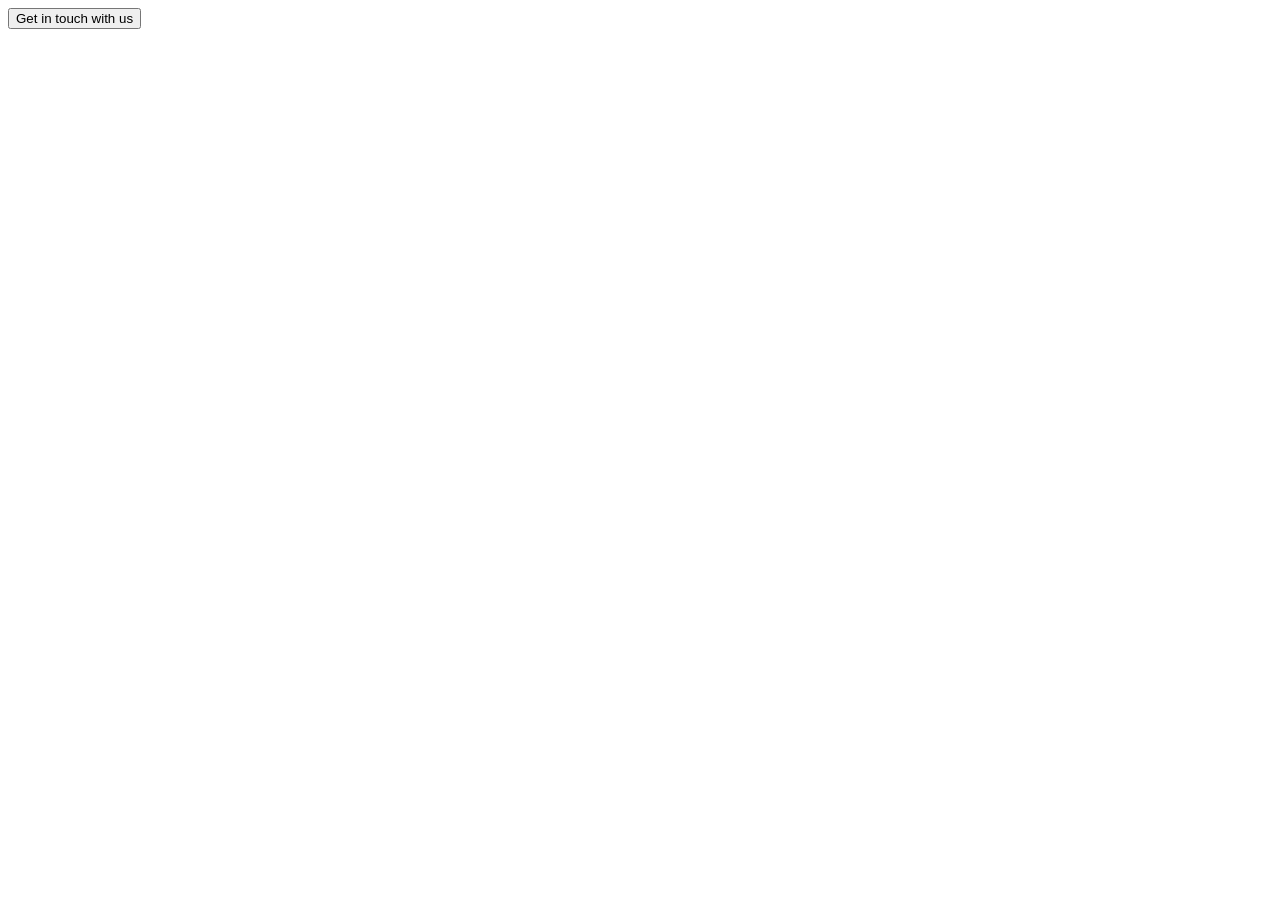
==== bambuser.html @ 5d20b9b1 "1" ====
<!DOCTYPE html>
<html lang="en">
<head>
    <meta charset="UTF-8">
    <meta http-equiv="X-UA-Compatible" content="IE=edge">
    <meta name="viewport" content="width=device-width, initial-scale=1.0">
    <title>Document</title>
</head>
<body>
    <!-- CTA to initiate the call widget -->
<button id="start-one-to-one">Get in touch with us</button>

<script>
// ======================================== Dummy product object ==============================================
  const dummyProductObject = {
      "productId": "1111",
      "title": "Bambuser Hoodie",
      "description": "World's best hoodie",
      "brand": "Bambuser",
      "price": 100,
      "details": [
          "Loose fit",
          "Cropped length",
          "Functional fabric with soft-touch"
      ],
      "slug": "/product/14/bambuser-hoodie/",
      "collection": "Super soft series",
      "original_price": 150,
      "rating": {
          "averageRating": 4,
          "maxValue": 5,
          "numberOfRatings": 23
      },
      "comparableAttributes": [{
          "name": "Material",
          "value": "Cotton",
          "option": "100%"
      },
      {
          "name": "Washing Instructons",
          "value": "Washing Temperature",
          "option": "40 degrees"
      }
      ],
      "relatedProducts": [{
          "title": "Bambuser Cap",
          "sku": "2222",
          "thumbnail": "https://demo.bambuser.shop/wp-content/uploads/2021/09/cap_600x.jpeg",
          "price": 30
      },
      {
          "title": "Bambuser Tote Bag",
          "sku": "3333",
          "thumbnail": "https://demo.bambuser.shop/wp-content/uploads/2020/09/bb-tote.png",
          "price": 5
      }
      ],
      "options": [{
          "name": "Color",
          "optionId": 1,
          "values": [
              "Black",
              "White"
          ]
      },
      {
          "name": "Size",
          "optionId": 2,
          "values": [
              "Small"
          ]
      }
      ],
      "variants": [{
          "variationId": "1111-black-small",
          "title": "Black Bambuser Hoodie",
          "option1": "Black",
          "option2": "Small",
          "available": true,
          "price": 100,
          "original_price": 150,
          "images": [
              "https://demo.bambuser.shop/wp-content/uploads/2021/07/black-hoodie-front.png",
              "https://demo.bambuser.shop/wp-content/uploads/2021/07/black-hoodie-right.jpeg",
              "https://demo.bambuser.shop/wp-content/uploads/2021/07/black-hoodie-back.jpeg",
              "https://demo.bambuser.shop/wp-content/uploads/2021/07/black-hoodie-left.jpeg"
          ]
      },
      {
          "variationId": "1111-white-small",
          "title": "White Bambuser Hoodie",
          "option1": "White",
          "option2": "Small",
          "available": false,
          "price": 100,
          "original_price": 150,
          "images": [
              "https://demo.bambuser.shop/wp-content/uploads/2021/07/white-hoodie-front.png",
              "https://demo.bambuser.shop/wp-content/uploads/2021/07/white-hoodie-right.jpeg",
              "https://demo.bambuser.shop/wp-content/uploads/2021/07/white-hoodie-back.jpeg",
              "https://demo.bambuser.shop/wp-content/uploads/2021/07/white-hoodie-left.jpeg"
          ]
      }
      ]
  };

//======================================== Define your own helper methods ==============================================
  const storeApi = {};

  // Retrieve the product and return the details
  storeApi.getProduct = (productIdentifier) => {
      // TODO: Implement your logic for fetching your own product object
      // e.g. fetch('/products/[productIdentifier]', { method: 'GET' });

      return Promise.resolve(
          dummyProductObject
      );
  };


  // Add product to the native cart by SKU 
  // Return the result (success and reason in case of failure)
  storeApi.addToCart = (sku) => {
      // TODO: Implement your logic for adding a product variation to your native cart
      // e.g. fetch('/cart/add', { method: 'POST', body: JSON.stringify({ sku: sku, quantity: 1 }) });
      return Promise.resolve({
          success: true
      });
  };

  // Update the quantity of a product in the native cart by SKU 
  // Return the result (success and reason in case of failure)
  storeApi.updateItemInCart = (sku, quantity) => {
      // TODO: Implement your logic for updating your native cart
      // e.g. fetch('/cart/update', { method: 'POST', body: JSON.stringify({ sku: sku, quantity: quantity }) });
      return Promise.resolve({
          success: true
      });
  };

  // Remove the product from your native cart by SKU 
  // Return the result (success and reason in case of failure)
  storeApi.removeItemFromCart = (sku, quantity) => {

      // TODO: Implement your logic for removing the product from your native cart
      // e.g. fetch('/cart/remove', { method: 'POST', body: JSON.stringify({ sku: sku, quantity: 0 }) });
      return Promise.resolve({
          success: true
      });

  };


//======================================== Bambuser onReady Handler ==============================================
  window.onBambuserOneToOneReady = function (BambuserOneToOneEmbed) {

      // This method will be invoked when embed.js has loaded and Bambuser
      // One-to-One API is available.
      // Creating an instance directly will allow to detect connect links 
      // that will automatically open the Live Meeting overlay on page load.
      let oneToOneEmbed = new BambuserOneToOneEmbed({
          orgId: 'https%3A%2F%2Fcdn.bambuser.net%2Fgroups%2F104416%2Fbroadcasts%3Fby_authors%3D%26title_contains%3D%26has_any_tags%3D%26has_all_tags%3D%26da_id%3D61d0e630-626a-c456-079e-c985a12f3a1a%26da_timestamp%3D1641995892%26da_signature_method%3DHMAC-SHA256%26da_ttl%3D0%26da_static%3D1%26da_signature%3D3223a5c8cb80a0a0d3d3abafdef477d3f5d6870ba5647dc3163e110be1f36287', // REPLACE THIS WITH YOUR OWN ORG ID
      //  queue: 'QUEUE_ID_HERE', //if not specified, default queue configured from the dashboard will get applied

          // ACTIVATE OVERLAY WIDGET
          // The Overlay Widget (OLW) is an easy way to guide more visitors into the Call Widget.
          // By appearing automatically after configurable amount of seconds it guides visitors towards sales help at the right time.
          smartVariantOverride: 'Side dock', // force OLW variant 'Side dock'. Other option is 'Avatar'

          triggers: [
              'smart', // activate the overlay widget
              'connect-link' // activate the connect link - unrelated to OLW, yet mandatory
          ],
          popupTimeoutSeconds: '5', // after how many seconds OLW appears on the first time page load (default = 60)

          // PROVIDE CUSTOMER DATA​ 
          // Below information will be presented to the Agent during a call
          // You can either provide Build-in properties or custom properties
          // A full list of build in properties can be found on 
          // https://bambuser.com/docs/one-to-one/present-customer-data-to-agent/
          data: {
            firstName: "Joe", 
            lastName: "Doe",
            "Custom Field": "Test",
         },

          // Bambuser follow  ISO 639-1 Code + "-" + ISO 3166-2 as standard locale format.
          // The value should be of type string
          locale: 'en-US', // Call Widget language translation for the end user (default='en-US')
          allowFirstPartyCookies: true, // Configures if embed script is allowed to write first party cookies for tracking purposes (default=true)
          enableScanning: true, // Agent app will scan for barcodes and QR codes when adding product through scanning (default=false)
      });

      // Connect CTA button to open Bambuser One-to-One overlay.
      let button = document.querySelector('#start-one-to-one');
      button.addEventListener('click', () => {
          oneToOneEmbed.show();
      });


      // The Call Widget triggeres 'provide-product-data' event when:
      // 1. When an Agent enters a product identifier in the Agent Tool UI
      // 2. When an Agent clicks on the "Recent Product" in the Agent Tool UI
      // 3. When an Agent clicks on the "Related Product" in the Agent Tool UI
      oneToOneEmbed.on("provide-product-data", (event) => {
          event.products.forEach(async ({
              ref,
              type,
              id: bambuserId
          }) => {

              // Mandatory to handle at least URL and SKU
              // Use the references provided above to fetch your product object
              // Provide product data to the widget using the methods below.

                      // type: "url" | "product-reference" | "scanned-code"
                      // let sku;
                      // if (type === "url") {
                      //    sku = yourMethodToTransformUrlToSku(ref)
                      // } else if (type === "scanned-code") {
                      //    sku = yourMethodToTransformBarcodeToSku(ref)
                      // } else if (type === "product-reference") {
                      //    sku = ref;
                      // }

              // Fetch your product object
              const yourProduct = await storeApi.getProduct(ref);

              // Product mapping​
              oneToOneEmbed.updateProduct(bambuserId, (productFactory) => {

                  return (
                      productFactory

                          // Mandatory
                          // currency of the product
                          .currency("USD")

                          // Mandatory
                          // locale that product is localized to
                          .locale("en-US")

                          // Mandatory
                          // The product method contains a new chain
                          // these are methods specific to this actual product
                          .product((detailFactory) =>
                              detailFactory

                                  // Optional
                                  // Localized name of the product
                                  .name(yourProduct.title)

                                  // Optional 
                                  // Sku of your product
                                  .sku(yourProduct.productId)

                                  // Optional
                                  // Define the index of specific variation
                                  // which will be selected by default when
                                  // agent fetches a product

                                      // Example:
                                      //.defaultVariationIndex(yourMethodToGetVariationIndex(ref, type))
                                  .defaultVariationIndex(0)

                                  // Mandatory
                                  // localized description for the product
                                  .description(yourProduct.description)

                                  // Optional
                                  // URL for product
                                  .url(window.location.origin + yourProduct.slug)

                                  // Mandatory
                                  // The attributes method contains a new chain
                                  // returned array defines any dimensions (e.g. color, size,...) of your product
                                  .attributes((attribute) => {
                                      return yourProduct.options.map((attr) =>

                                          // Mandatory if your products contain more than one variant
                                          // Attribute identifier
                                          attribute(attr.optionId)

                                              // Optional - If not provided, above specifed attribute identifier will replace it
                                              // Localized name of the attribute
                                              // This will show as a dropdown label in agent tool
                                              .name(attr.name)

                                              //Mandatory
                                              // The options method contains a new chain
                                              // Returned array available options of the dimension
                                              .options((option) =>
                                                  attr.values.map((optionName) =>

                                                      // Mandatory
                                                      // Option identifier
                                                      option(optionName)

                                                          // Optional
                                                          // If not provided, above specifed option identifier will replace it
                                                          // Localized name of the option
                                                          // This will show as an option inside a dropdown in agent tool
                                                          .name(optionName)
                                                  )
                                              )
                                      );
                                  })

                                  // Mandatory
                                  // The variations method contains a new chain
                                  // Returned array defines variants (e.g. colors) of your product
                                  .variations((variationFactory) =>
                                      yourProduct.variants.map((variation) =>

                                          // Mandatory
                                          // The variationFactory method contains a new chain
                                          // These are methods specific to this actual product variation
                                          variationFactory()

                                              // Mandatory
                                              // Name of the variation
                                              .name(variation.title)

                                              // Optional
                                              // Displayed below the price of the product
                                              .subtitle(yourProduct.brand)

                                              // Mandatory
                                              // sku (or any other identifier for your product)
                                              // specific down to this variation
                                              .sku(variation.variationId)

                                              // Optional
                                              // Set whether this variation is in stock
                                              // if false, the product wont be able to get added to the cart
                                              // and it will get "Sold out" label when shown in the call
                                              .inStock(variation.available)

                                              // Mandatory
                                              // list of image urls for the variation
                                              // ordered the same as you want it displayed
                                              .imageUrls(variation.images)

                                              // Mandatory 
                                              // The price method contains a new chain
                                              // Defines price for the specific variation
                                              .price((priceFactory) =>
                                                  priceFactory

                                                      // Optional
                                                      // original price (in case current is a sale price)
                                                      .original(variation.original_price)

                                                      // Mandatory
                                                      // current price of the product
                                                      .current(variation.price)
                                              )

                                              // Mandatory if your products contain more than one variant
                                              // The attributes method contains a new chain
                                              // Returned array defines attributes for the unique variation
                                              .attributes((attribute) =>
                                                  yourProduct.options.map((attr) =>

                                                      // Mandatory
                                                      // Attribute identifier and option identifier that identifies the variation
                                                      attribute(
                                                          attr.optionId,
                                                          variation["option" + attr.optionId]
                                                      )
                                                  )
                                              )

                                              // Optional
                                              // List of extra specifications to show when comparing products.
                                              // These will show on top of already specified attributes above
                                              .comparableAttributes((attribute) =>
                                                  yourProduct.comparableAttributes.map((compAttr) =>

                                                      // Mandatory inside comparableAttributes()
                                                      // Attribute identifier and option identifier that identifies the variation
                                                      attribute(compAttr.name, compAttr.option)


                                                          // Optional
                                                          // If not provided, above specifed attribute identifier will replace it
                                                          // Localized name of the comparable attribute
                                                          // This will show as an attribute when comparing products
                                                          .name(compAttr.value)))

                                              // Optional 
                                              // List of related products 
                                              // that will be shown in agent product information view
                                              .relatedProducts((relatedProductFactory) =>
                                                  yourProduct.relatedProducts.map((relatProd) =>

                                                      // Mandatory inside relatedProducts()
                                                      // The relatedProductFactory method contains a new chain
                                                      // These are methods specific to this actual related product
                                                      relatedProductFactory()

                                                          // Mandatory inside relatedProductFactory()
                                                          // Title of the related product
                                                          .title(relatProd.title)

                                                          // Mandatory inside relatedProductFactory()
                                                          // SKU of the related product
                                                          // If agent clicks on the related product, the "provide-product-data" event 
                                                          // will get triggered and pass this specific SKU as a reference
                                                          .sku(relatProd.sku)

                                                          // Mandatory inside relatedProductFactory()
                                                          // string of the thumbnail image url for the related product
                                                          .imageUrl(relatProd.thumbnail)

                                                          // Mandatory inside relatedProductFactory()
                                                          // The price method contains a new chain
                                                          // Defines price for the specific variation
                                                          .price(priceFactory =>
                                                              priceFactory
                                                                  // Mandatory inside priceFactory
                                                                  // current price of the product
                                                                  .current(relatProd.price))
                                                  )
                                              )

                                              // Optional
                                              // Unique selling points of the variant or product 
                                              // displayed on the product display page 

                                              // Options: 
                                              //    BULLETS - expect an array
                                              //    PARAGRAPH - expects a string
                                              .details(detail => [
                                                  detail("BULLETS", yourProduct.details.map(
                                                      (details) => details))
                                              ])

                                              // Optional
                                              // The rating method contains a new chain
                                              // Defines rating for the specific variant or product
                                              /// Rating are displayed as stars 
                                              .rating(ratingFactory =>
                                                  ratingFactory

                                                      // Mandatory inside ratingFactory
                                                      // Specify number max value 
                                                      // This equal to the amount of total stars
                                                      // For best UI experience we do not recommend exceeding 10
                                                      .maxValue(yourProduct.rating.maxValue)

                                                      // Mandatory inside ratingFactory
                                                      // Average rating of your product 
                                                      // This equals to how many amount of total stars are filled
                                                      // Should be equal or lower than the maxValue
                                                      .rating(yourProduct.rating.averageRating)

                                                      // Optional
                                                      // Number rating of your variant or product
                                                      // Displayed next to the star ratings
                                                      .numberOfRatings(yourProduct.rating.numberOfRatings))
                                      )
                                  )
                          )
                  );
              });
          });
      });


      // The Call Widget triggeres 'should-add-item-to-cart' event when:
      // 1. When an agent clicks on Add to Cart button inside the agent tool
      oneToOneEmbed.on('should-add-item-to-cart', (addedItem, callback) => {

          storeApi.addToCart(addedItem.sku)
              .then(() => callback(true))
              .catch(error => {
                  if (error.message === yourOutOfStockErrorMessage) {
                      // Unsuccessful due to 'out of stock'!
                      callback({
                          success: false,
                          reason: "out-of-stock",
                      });
                  } else {
                      // Unsuccessful due to other problems
                      callback(false);
                  }
              });
      });

      // The Call Widget triggeres 'should-update-item-in-cart' event when:
      // 1. Whenever the agent modifies product quantity in the virtual cart inside Agent Tool
      // 2. Whenever the agent adds the same product to the cart that is already in the widget cart
      oneToOneEmbed.on('should-update-item-in-cart', (updatedItem, callback) => {

          if (updatedItem.quantity > 0) {
              storeApi.updateItemInCart({
                  sku: updatedItem.sku,
                  quantity: updatedItem.quantity,
              })
                  .then(() => {
                      // cart update was successful
                      callback(true);
                  })
                  .catch(error => {
                      if (error.message === yourOutOfStockErrorMessage) {
                          // Unsuccessful due to 'out of stock'!
                          callback({
                              success: false,
                              reason: "out-of-stock",
                          });
                      } else {
                          // Unsuccessful due to other problems
                          callback(false);
                      }
                  });
          }

          // user wants to remove the product from the cart
          if (updatedItem.quantity === 0) {
              storeApi.removeItemFromCart(updatedItem.sku)
                  .then(() => {
                      // successfully deleted item
                      callback(true);
                  })
                  .catch(() => {
                      // failed to delete item
                      callback(false);
                  });
          }
      });


      // The Call Widget triggeres 'goto-checkout' event when:
      // 1. When the customer clicks the Checkout button inside the Call Widget's virtual cart
      oneToOneEmbed.on('goto-checkout', (event) => {

          // You have two options to open the checkout page: 

          // OPTION 1:
          // Open checkout url in the same tab (enabled miniplayer)
          // The miniplayer player might not be compatible with all websites. Read more about how it works here:
          // https://bambuser.com/docs/one-to-one/floating-player
          oneToOneEmbed.floatAbove(window.location.origin + "/cart");

          // OPTION 2: 
          // Open checkout url in new tab and allow call to continue in current tab
          // window.open(window.top.location.origin + '/cart', '_blank');
      });
  }
</script>

<script id="bambuser-one-to-one" async src="https://one-to-one.bambuser.com/embed.js"></script>
</body>
</html>
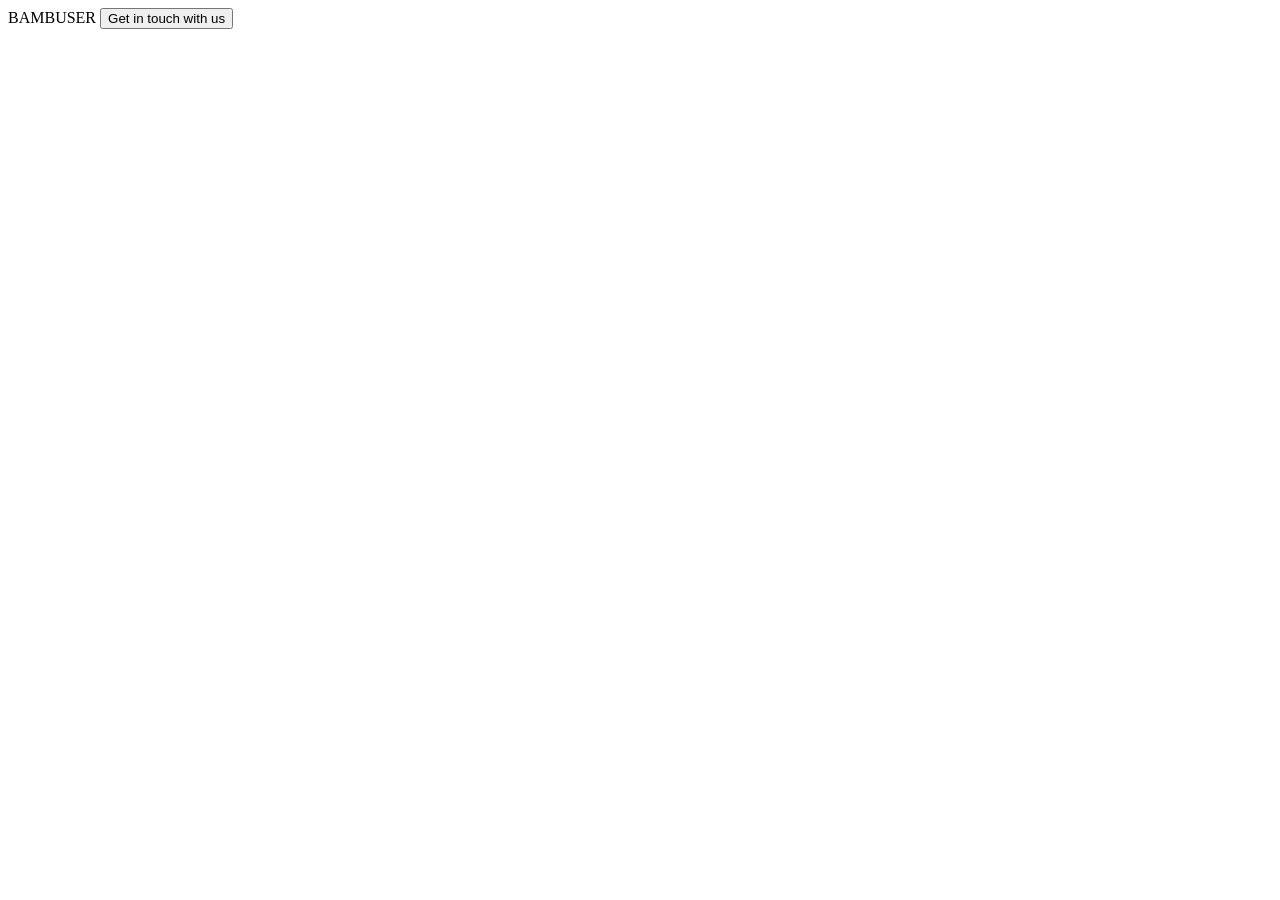
==== commit d7dc9e63: "Update bambuser.html" ====
--- a/bambuser.html
+++ b/bambuser.html
@@ -7,6 +7,7 @@
     <title>Document</title>
 </head>
 <body>
+    BAMBUSER 
     <!-- CTA to initiate the call widget -->
 <button id="start-one-to-one">Get in touch with us</button>
 
@@ -552,4 +553,4 @@
 
 <script id="bambuser-one-to-one" async src="https://one-to-one.bambuser.com/embed.js"></script>
 </body>
-</html>+</html>
